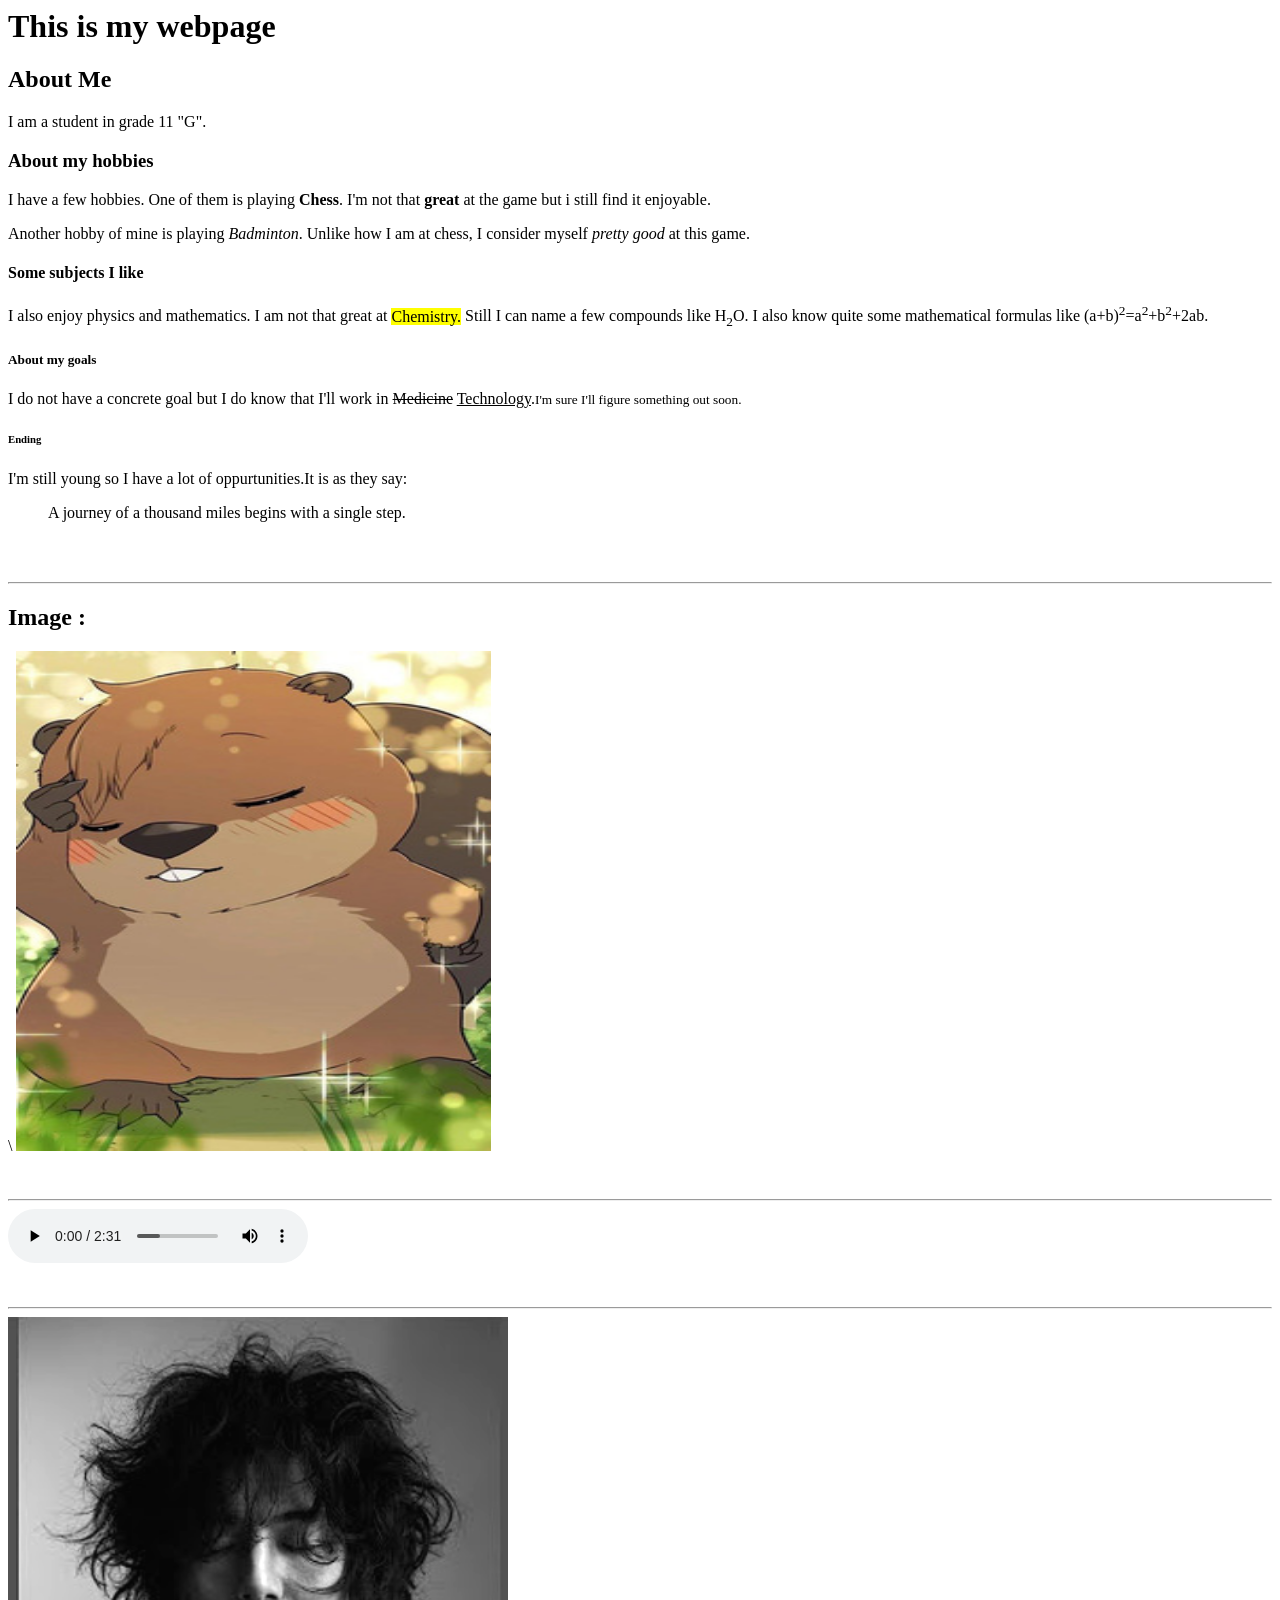
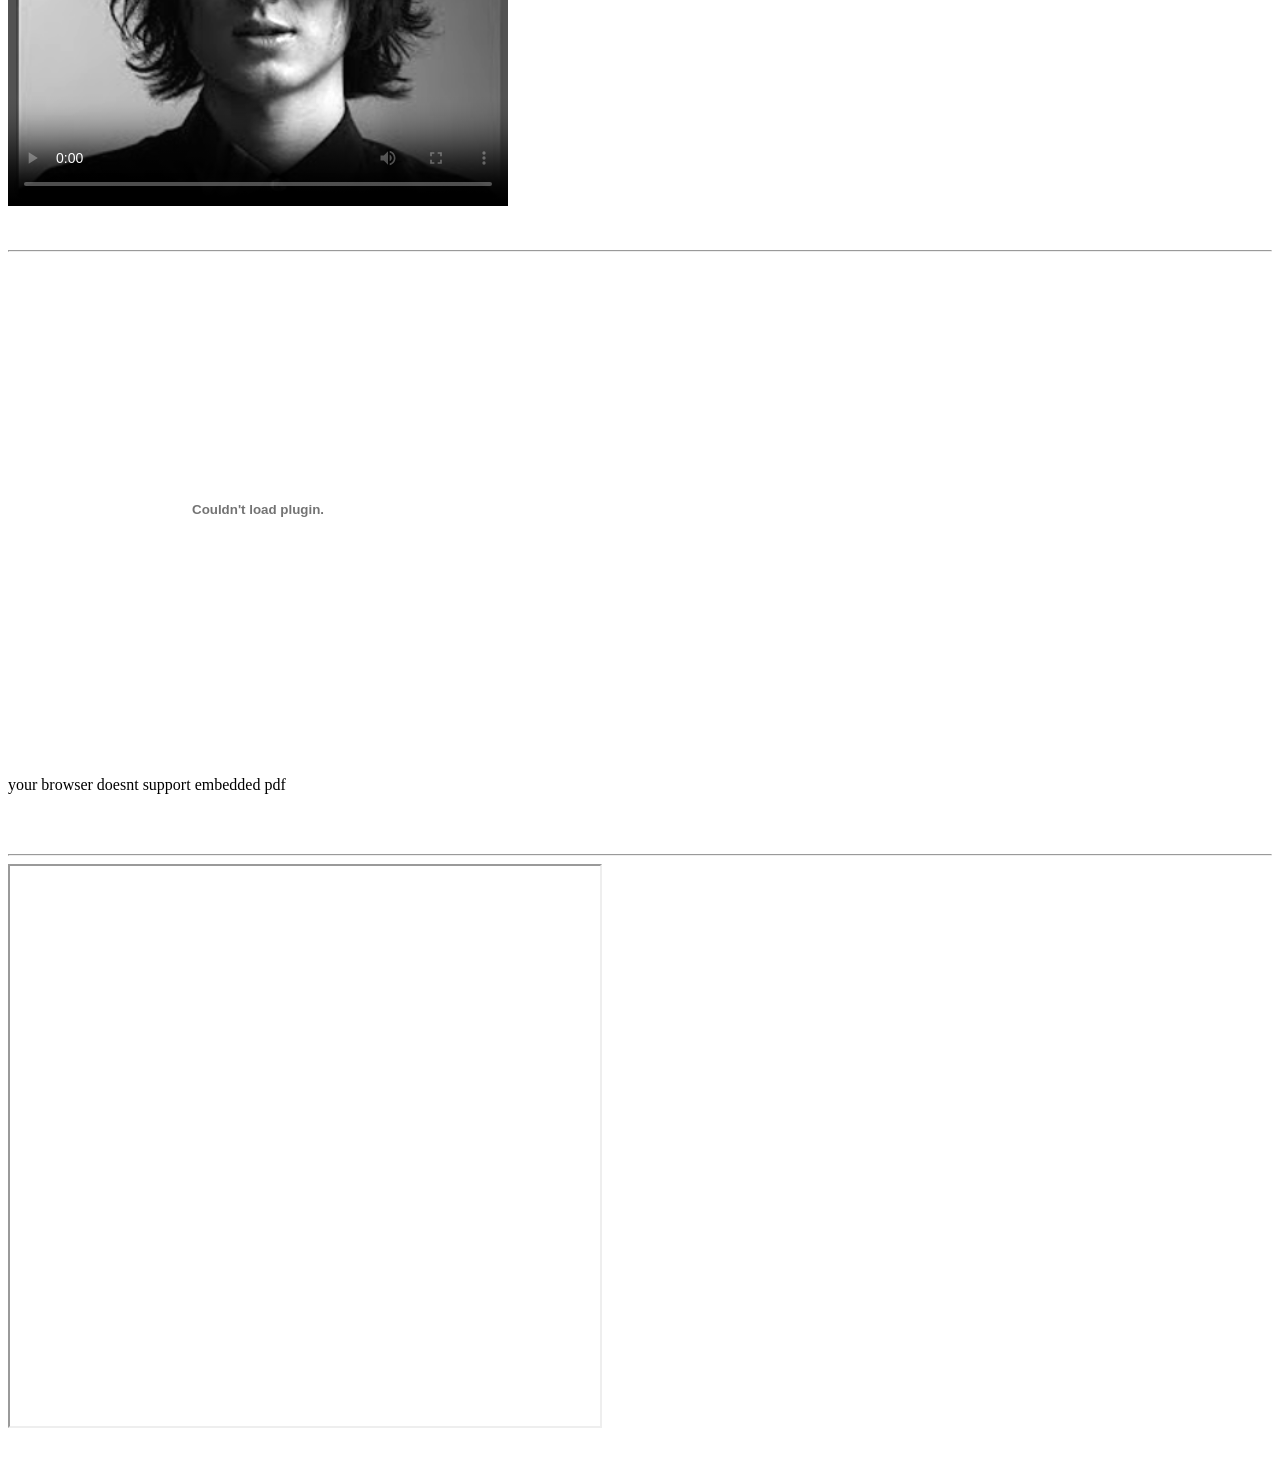
==== index.html @ 7592f655 "1" ====
<html>
    <head> <title>Html Portfolio</title>
    </head>
    <body>
        <header>
            <h1> This is my webpage</h1>   
        </header>
        <main>
            <section>
                <h2> About Me </h2>
            <p> I am a student in grade 11 "G".</p>
            </section>
            <section>
            <h3>About my hobbies</h3>
            <p> I have a few hobbies. One of them is playing <strong>Chess</strong>. I'm not that <b>great</b> at the game but i still find it enjoyable.</p>
            <p>Another hobby of mine is playing <i>Badminton</i>. Unlike how I am at chess, I consider myself <em> pretty good </em> at this game.</p>
           </section>
           <section> 
            <h4> Some subjects I like</h4>
            <p>I also enjoy physics and mathematics. I am not that great at <mark> Chemistry.</mark> Still I can name a few compounds like H<sub>2</sub>O. I also know quite some mathematical formulas like (a+b)<sup>2</sup>=a<sup>2</sup>+b<sup>2</sup>+2ab.</p>
            </section>
            <section>
                <h5>About my goals</h5>
              <p> I do not have a concrete goal but I do know that I'll work in <del>Medicine</del> <ins>Technology</ins>.<small>I'm sure I'll figure something out soon.</small> </p>
            </section>
            <section>
                <h6> Ending</h6>
                <p> I'm still young so I have a lot of oppurtunities.It is as they say:</p>
                <blockquote>
                    <p> A journey of a thousand miles begins with a single step.</p>
                </blockquote>
            </section>
             <br>
            <br>
            <hr>
            <section>
                <h2> Image :</h2>\
                  <img src="bibeong.jpg" alt ="bibeong"  height =500px width = 475px>
            </section>
             <br>
            <br>
            <hr>
            <section>
                <audio controls loop>
                    <source src="song.mp3" type="audio/mp3">
                    This browser cannot display audio
            </audio>
            </section>
             <br>
            <br>
            <hr>
            <section>
                <video controls poster="fuji-kaze.jpg" width="500px">
                    <source src = "shinonuga-e-wa.mp4" type="video/mp4">
                    your browser doesnt support video
                </video>
            </section>
            <br>
            <br>
            <hr>
            <section>
                <object data="ms excel.pdf" type ="application/pdf" width="500px" height ="500px">
                    <embed src="ms excel.pdf" type ="application/pdf" width="500px" height ="500px">
                        <p> your browser doesnt support embedded pdf</p>
                </object>
                <br>
                <br>
                <hr>
                <object data ="https://en.wikipedia.org/wiki/Computer" width ="590px" height ="560px">
                    <iframe width ="590px" height ="560px" 
                             src="https://en.wikipedia.org/wiki/Computer"
                            allowfullscreen>
                        </iframe>
                </object>
                <br>
                <br>
                <br>
                </section>
        </main>
    </body>
</html>
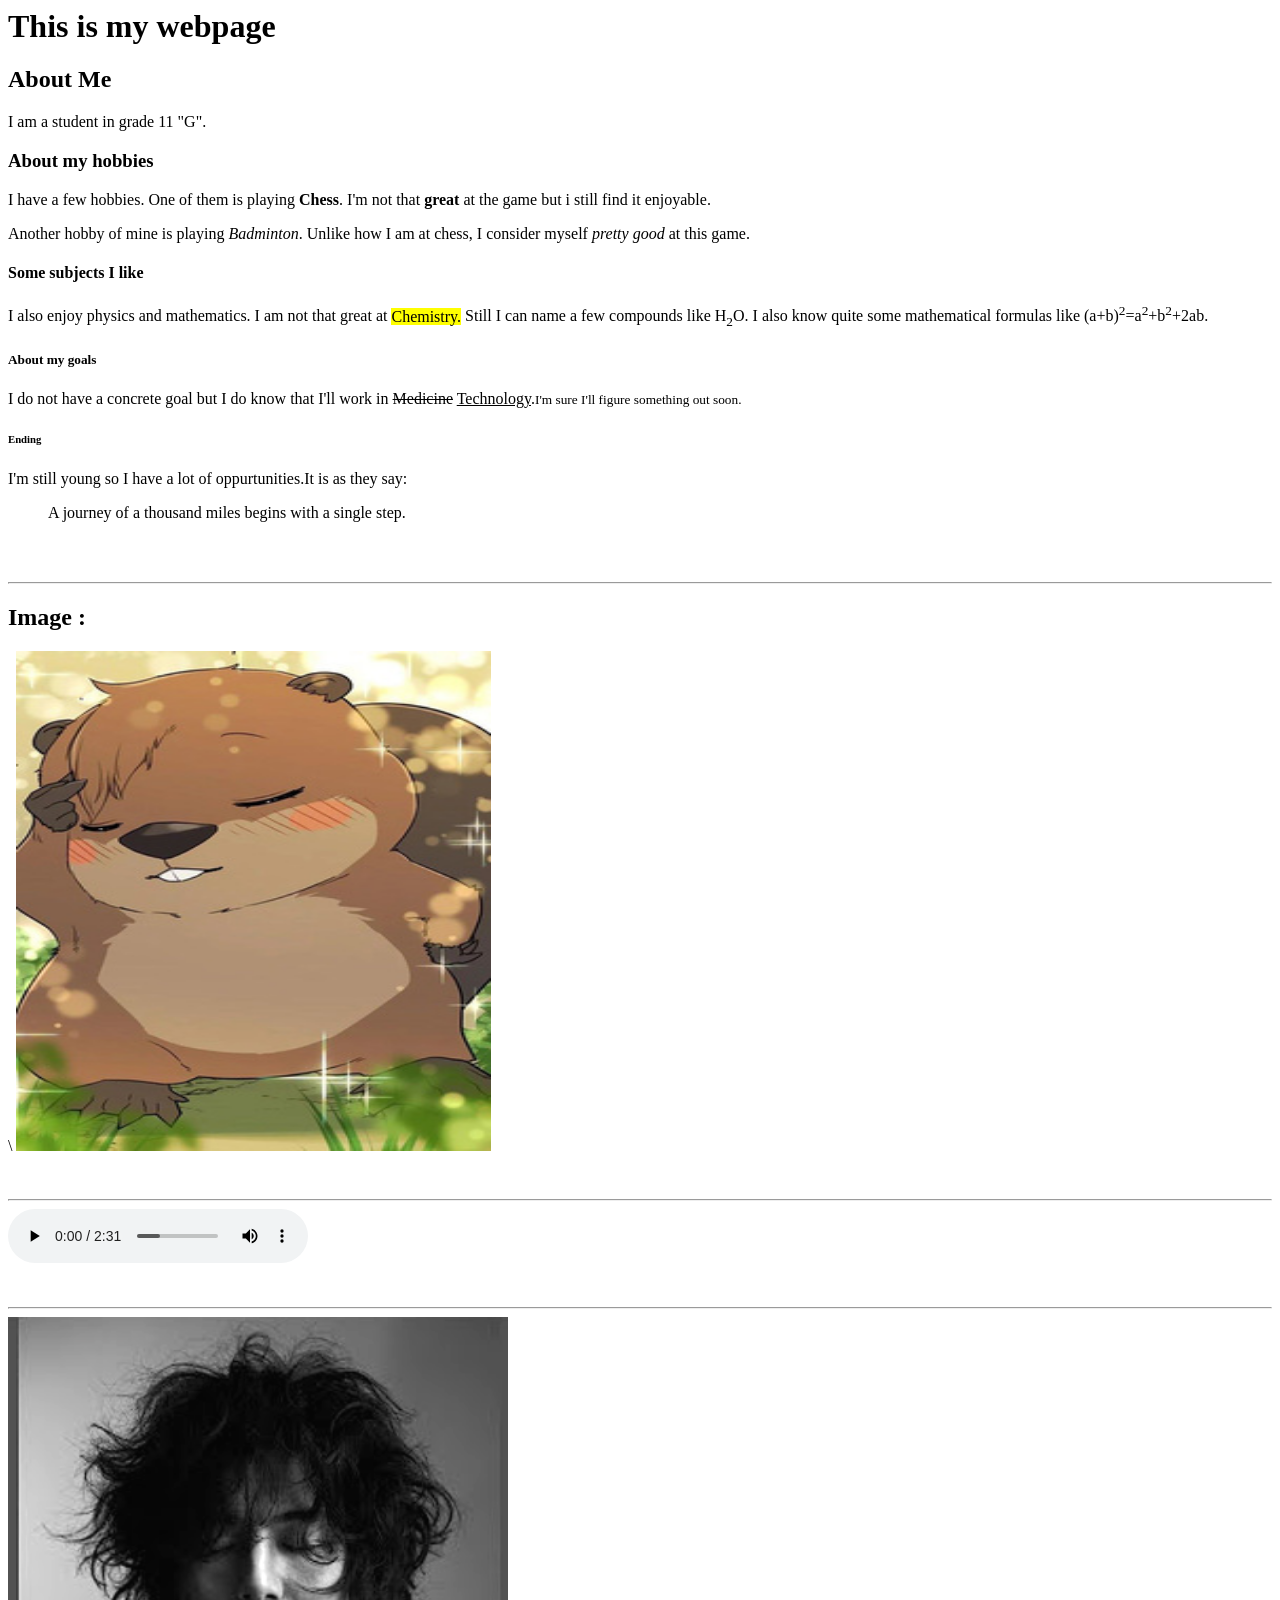
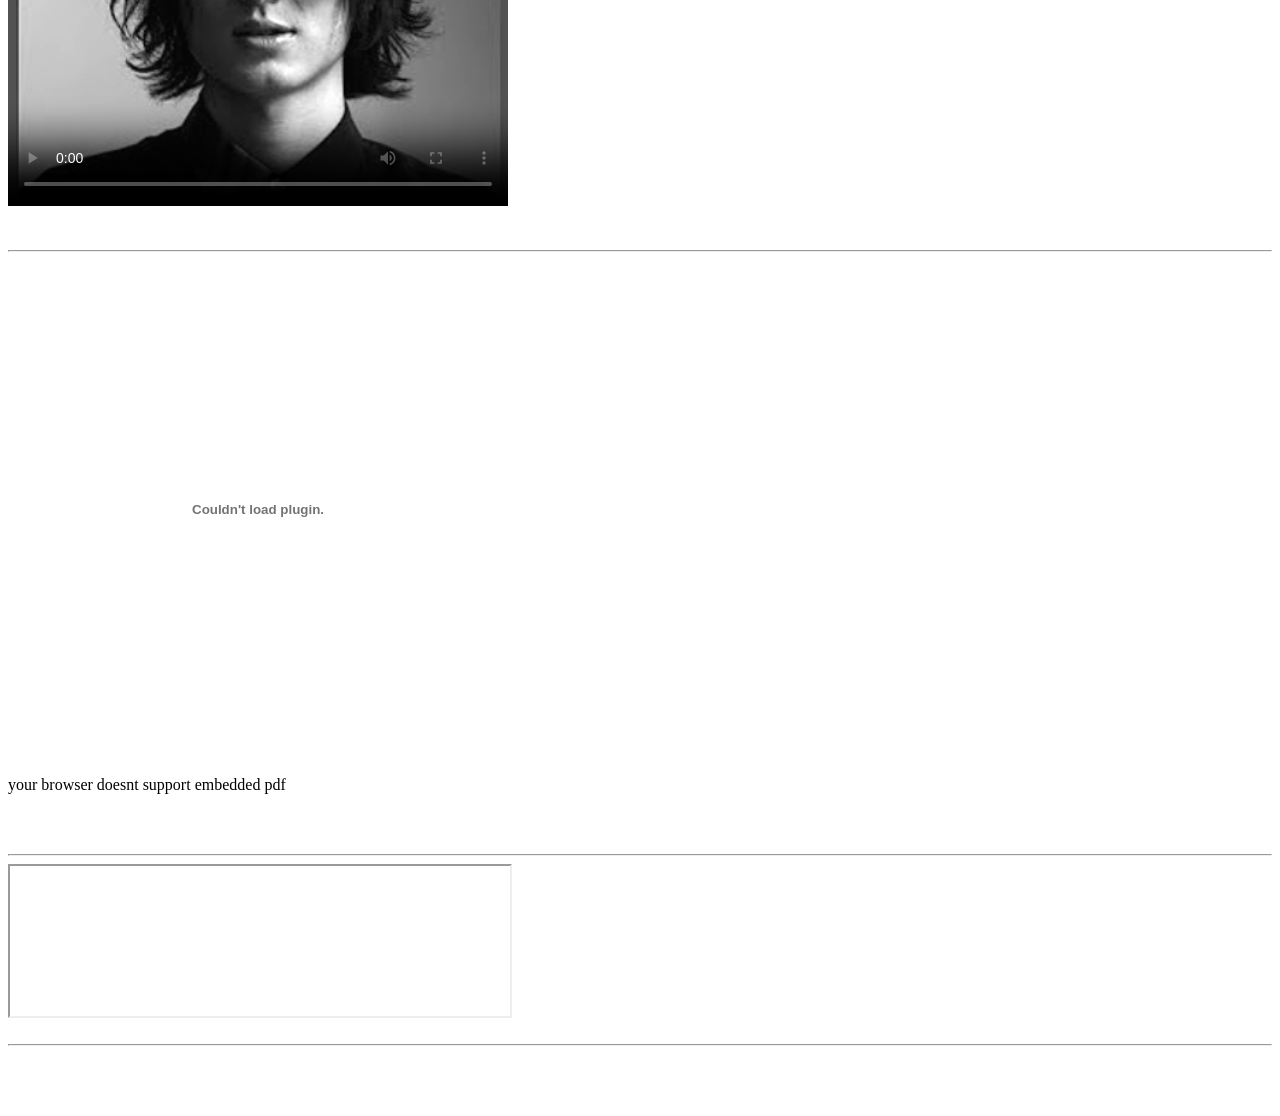
==== commit 99fcd671: "2" ====
--- a/index.html
+++ b/index.html
@@ -66,11 +66,14 @@
                 <br>
                 <br>
                 <hr>
+                <object data ="https://static.wikia.nocookie.net/universal-warriors/images/6/66/Qin_Shi_Huang.png/revision/latest?cb=20220729114706" width ="500px" heicght ="960px">
+                    <iframe src="https://static.wikia.nocookie.net/universal-warriors/images/6/66/Qin_Shi_Huang.png/revision/latest?cb=20220729114706" width ="500px" heicght ="960px">
+                    </iframe>
+                </object>
+                <br>
+                <br>
+                <hr>
                 <object data ="https://en.wikipedia.org/wiki/Computer" width ="590px" height ="560px">
-                    <iframe width ="590px" height ="560px" 
-                             src="https://en.wikipedia.org/wiki/Computer"
-                            allowfullscreen>
-                        </iframe>
                 </object>
                 <br>
                 <br>
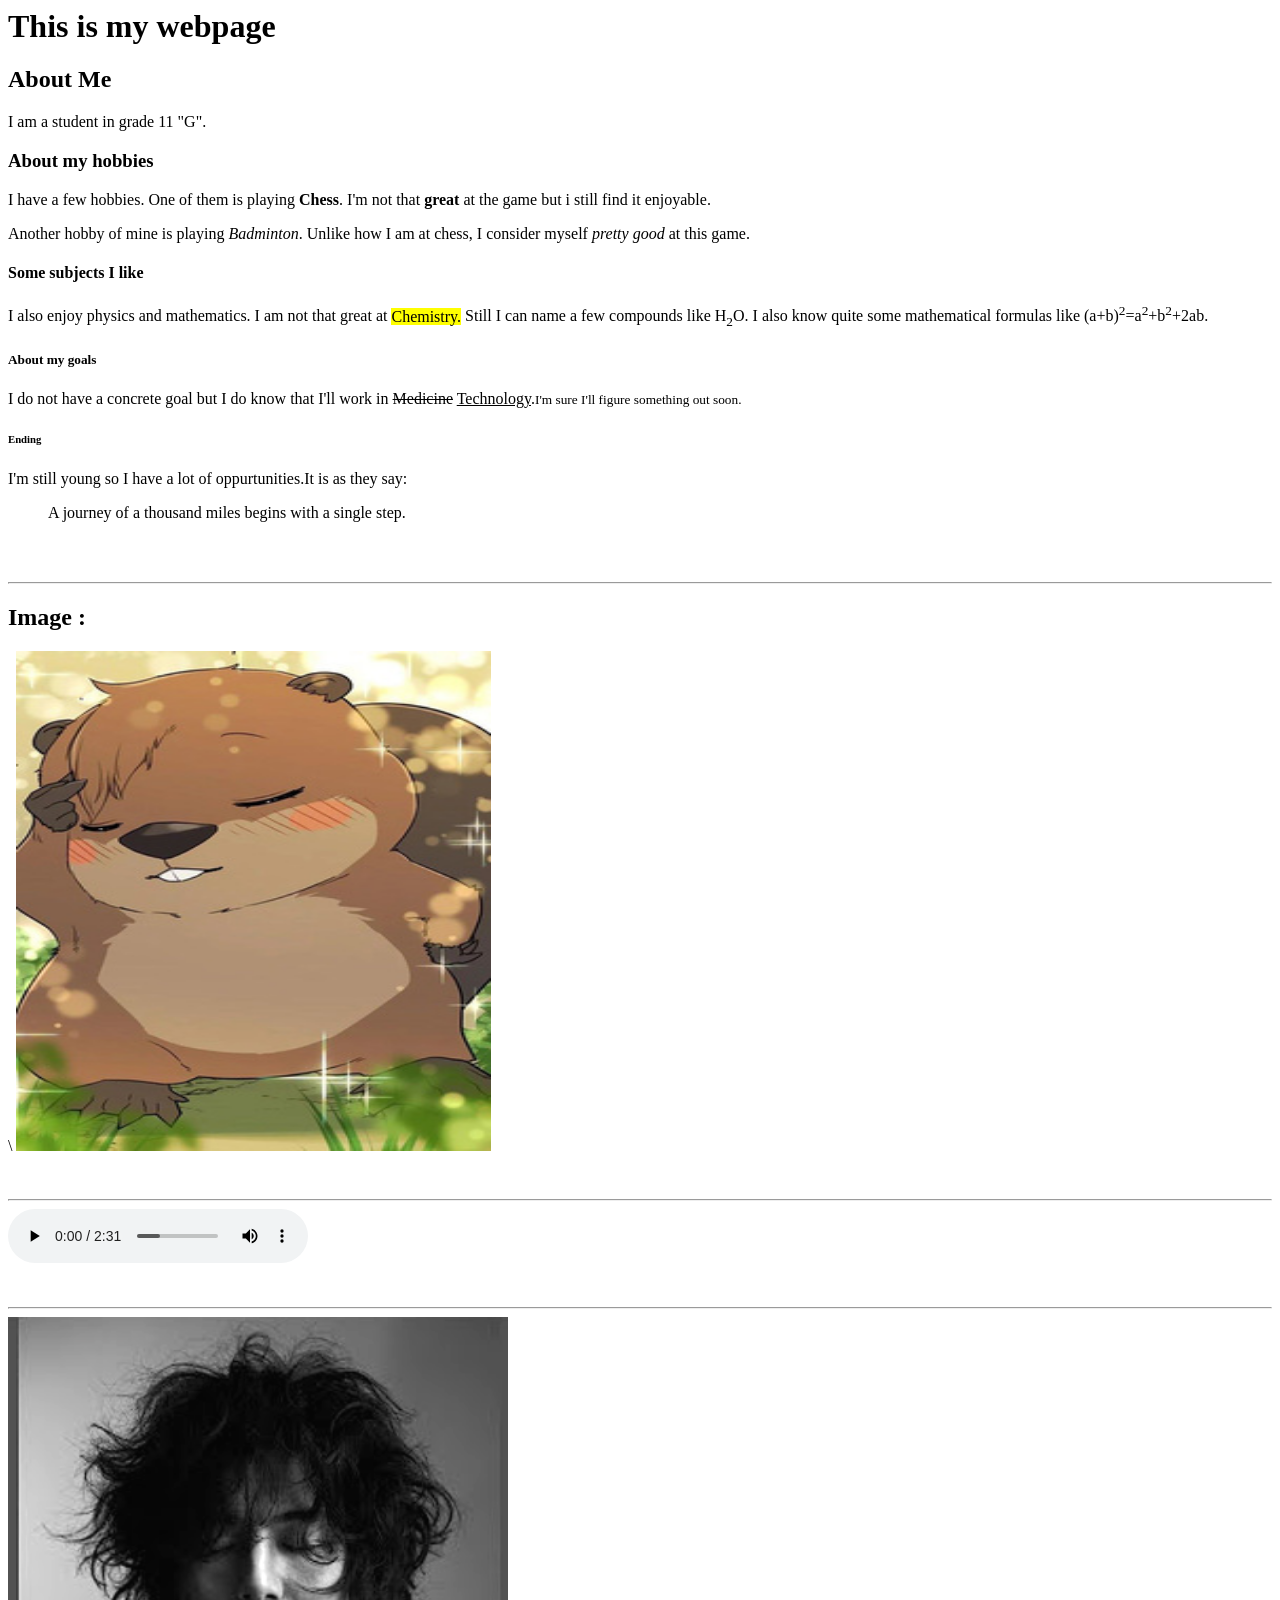
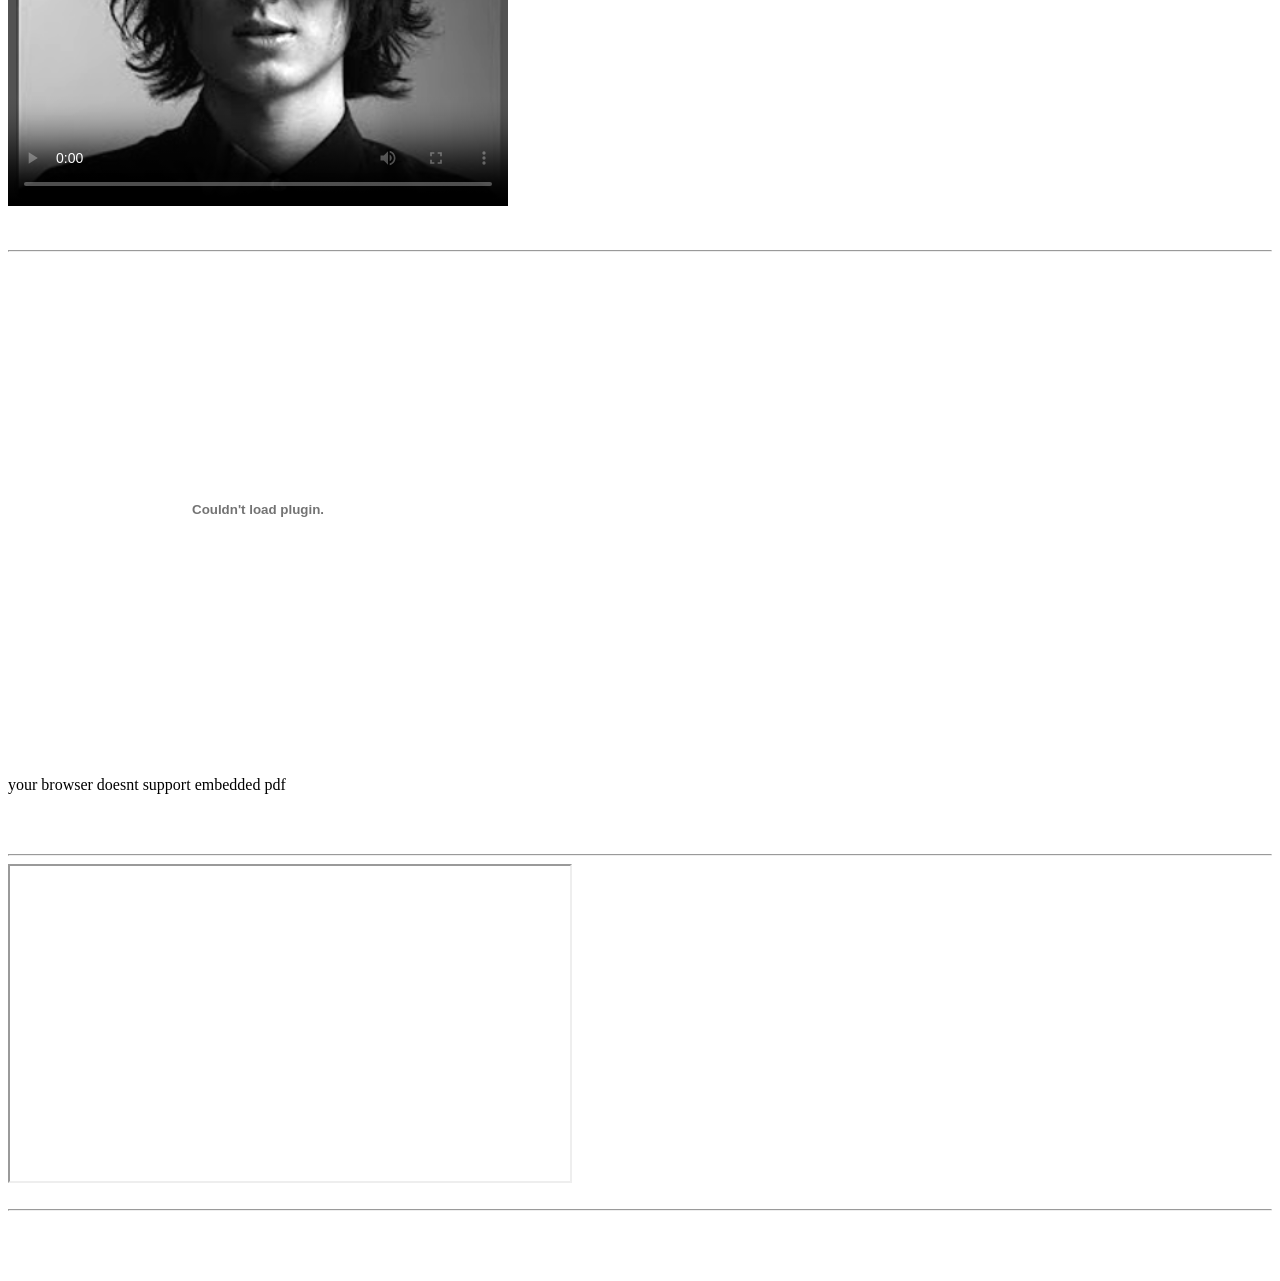
==== commit 23bdb70b: "2" ====
--- a/index.html
+++ b/index.html
@@ -66,9 +66,14 @@
                 <br>
                 <br>
                 <hr>
-                <object data ="https://static.wikia.nocookie.net/universal-warriors/images/6/66/Qin_Shi_Huang.png/revision/latest?cb=20220729114706" width ="500px" heicght ="960px">
-                    <iframe src="https://static.wikia.nocookie.net/universal-warriors/images/6/66/Qin_Shi_Huang.png/revision/latest?cb=20220729114706" width ="500px" heicght ="960px">
-                    </iframe>
+                <object data="https://commons.wikimedia.org/wiki/File:Example.jpg" 
+  width="560" 
+  height="315">
+                  <iframe 
+  src="https://commons.wikimedia.org/wiki/File:Example.jpg" 
+  width="560" 
+  height="315" 
+  title="Wikimedia image"></iframe>
                 </object>
                 <br>
                 <br>
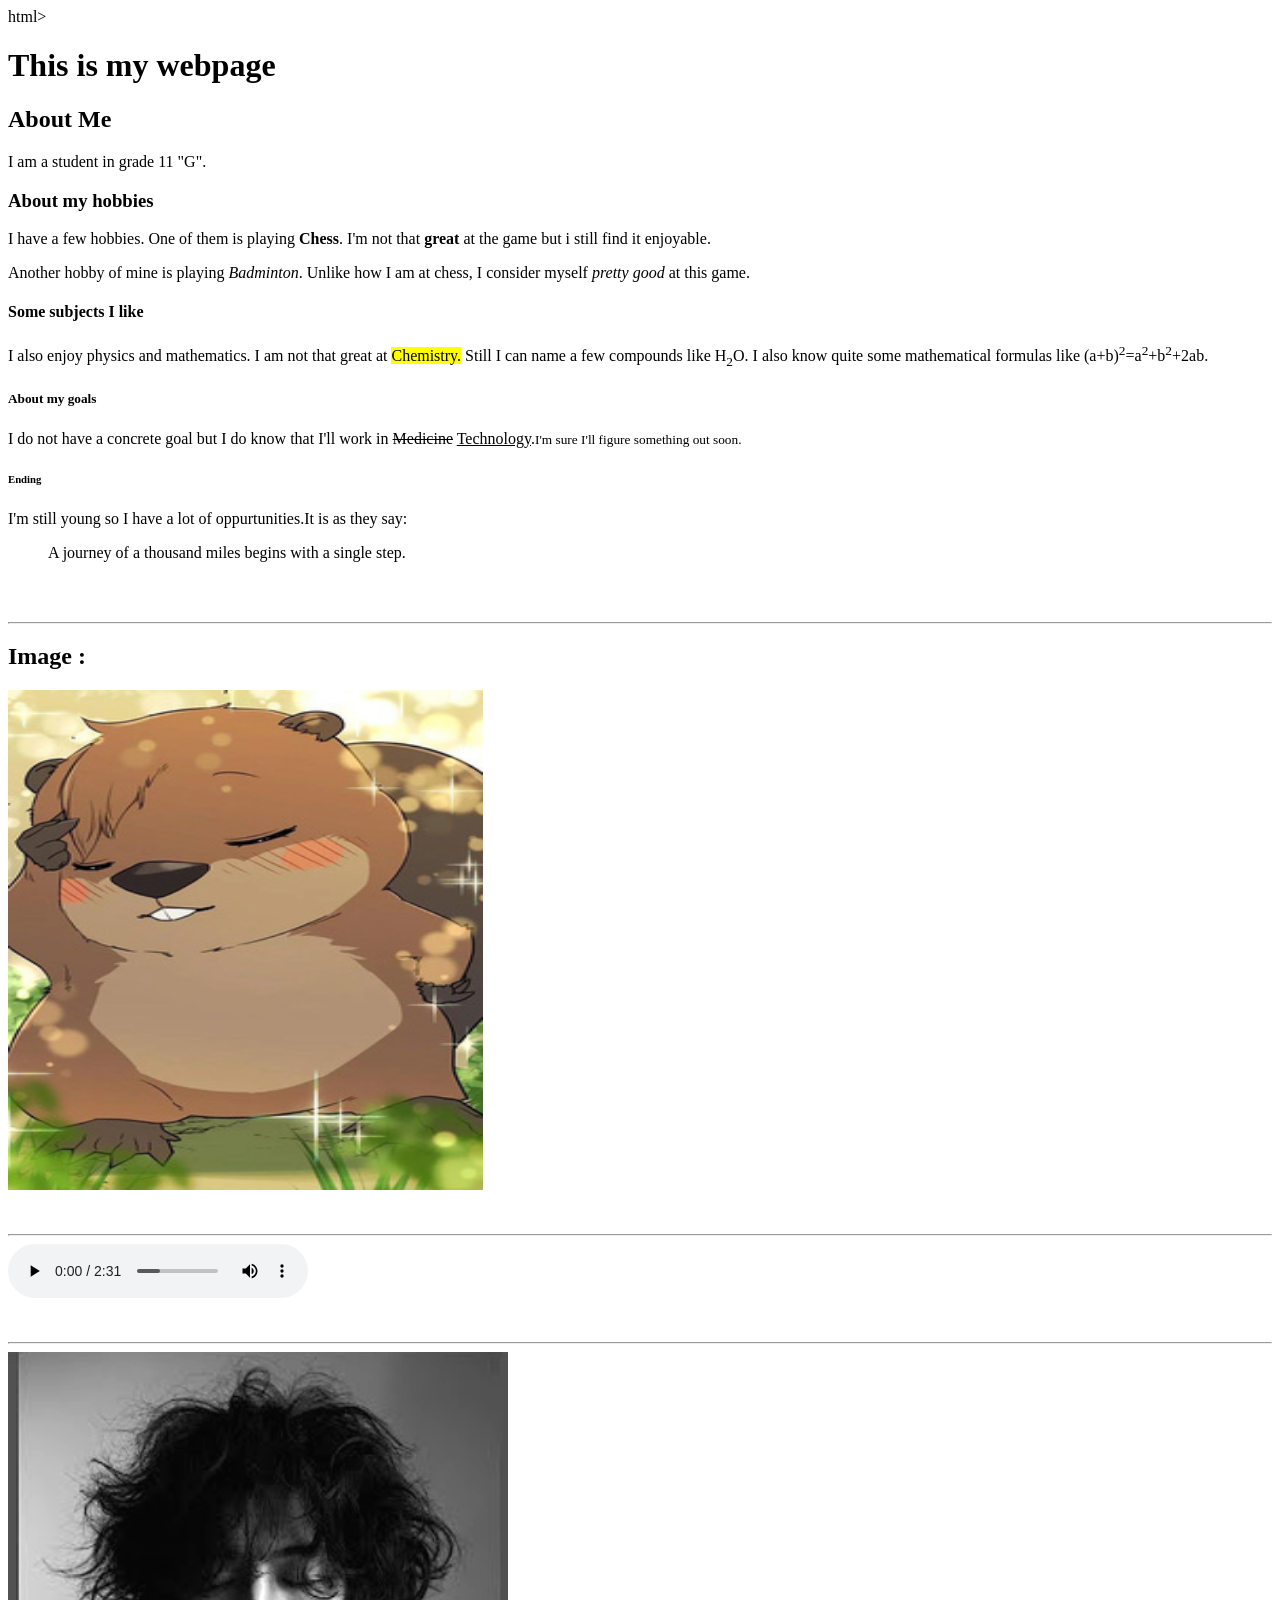
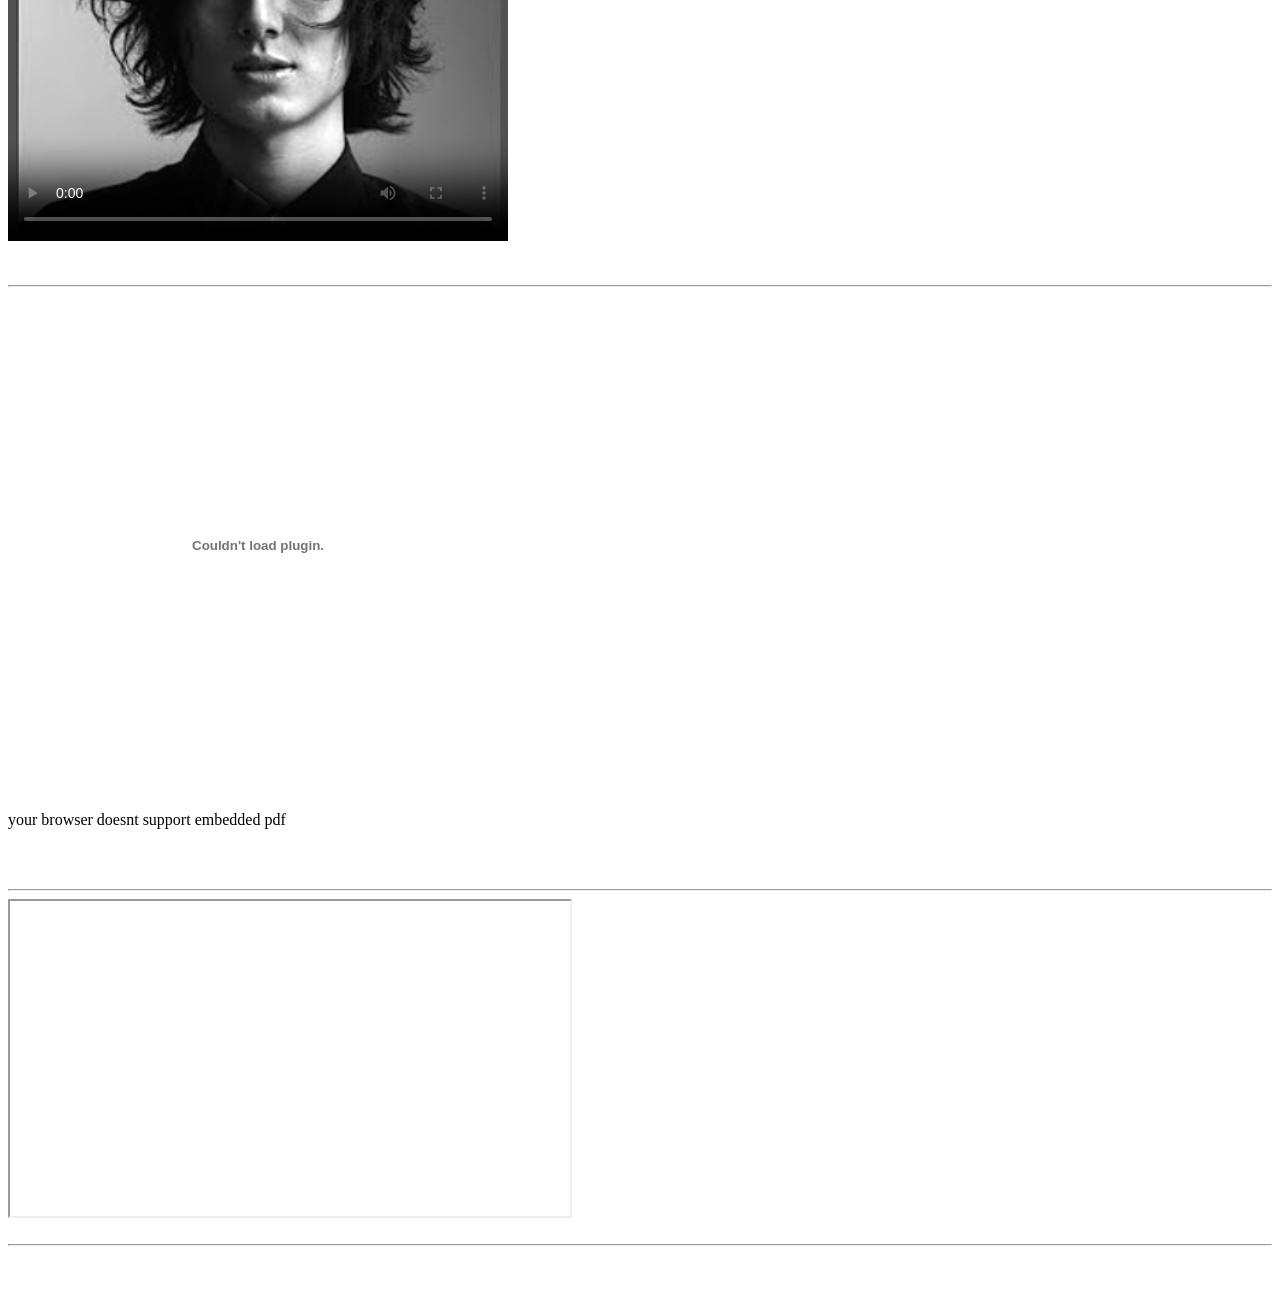
==== commit 96f2ca58: "3" ====
--- a/index.html
+++ b/index.html
@@ -1,4 +1,4 @@
-<html>
+html>
     <head> <title>Html Portfolio</title>
     </head>
     <body>
@@ -34,7 +34,7 @@
             <br>
             <hr>
             <section>
-                <h2> Image :</h2>\
+                <h2> Image :</h2>
                   <img src="bibeong.jpg" alt ="bibeong"  height =500px width = 475px>
             </section>
              <br>
@@ -66,14 +66,14 @@
                 <br>
                 <br>
                 <hr>
-                <object data="https://commons.wikimedia.org/wiki/File:Example.jpg" 
+                <object data="https://upload.wikimedia.org/wikipedia/commons/3/3c/Shaki_waterfall.jpg" 
   width="560" 
   height="315">
-                  <iframe 
-  src="https://commons.wikimedia.org/wiki/File:Example.jpg" 
+<iframe 
+  src="data:text/html,<img src='https://upload.wikimedia.org/wikipedia/commons/3/3c/Shaki_waterfall.jpg' width='100%25'>" 
   width="560" 
-  height="315" 
-  title="Wikimedia image"></iframe>
+  height="315">
+</iframe>
                 </object>
                 <br>
                 <br>
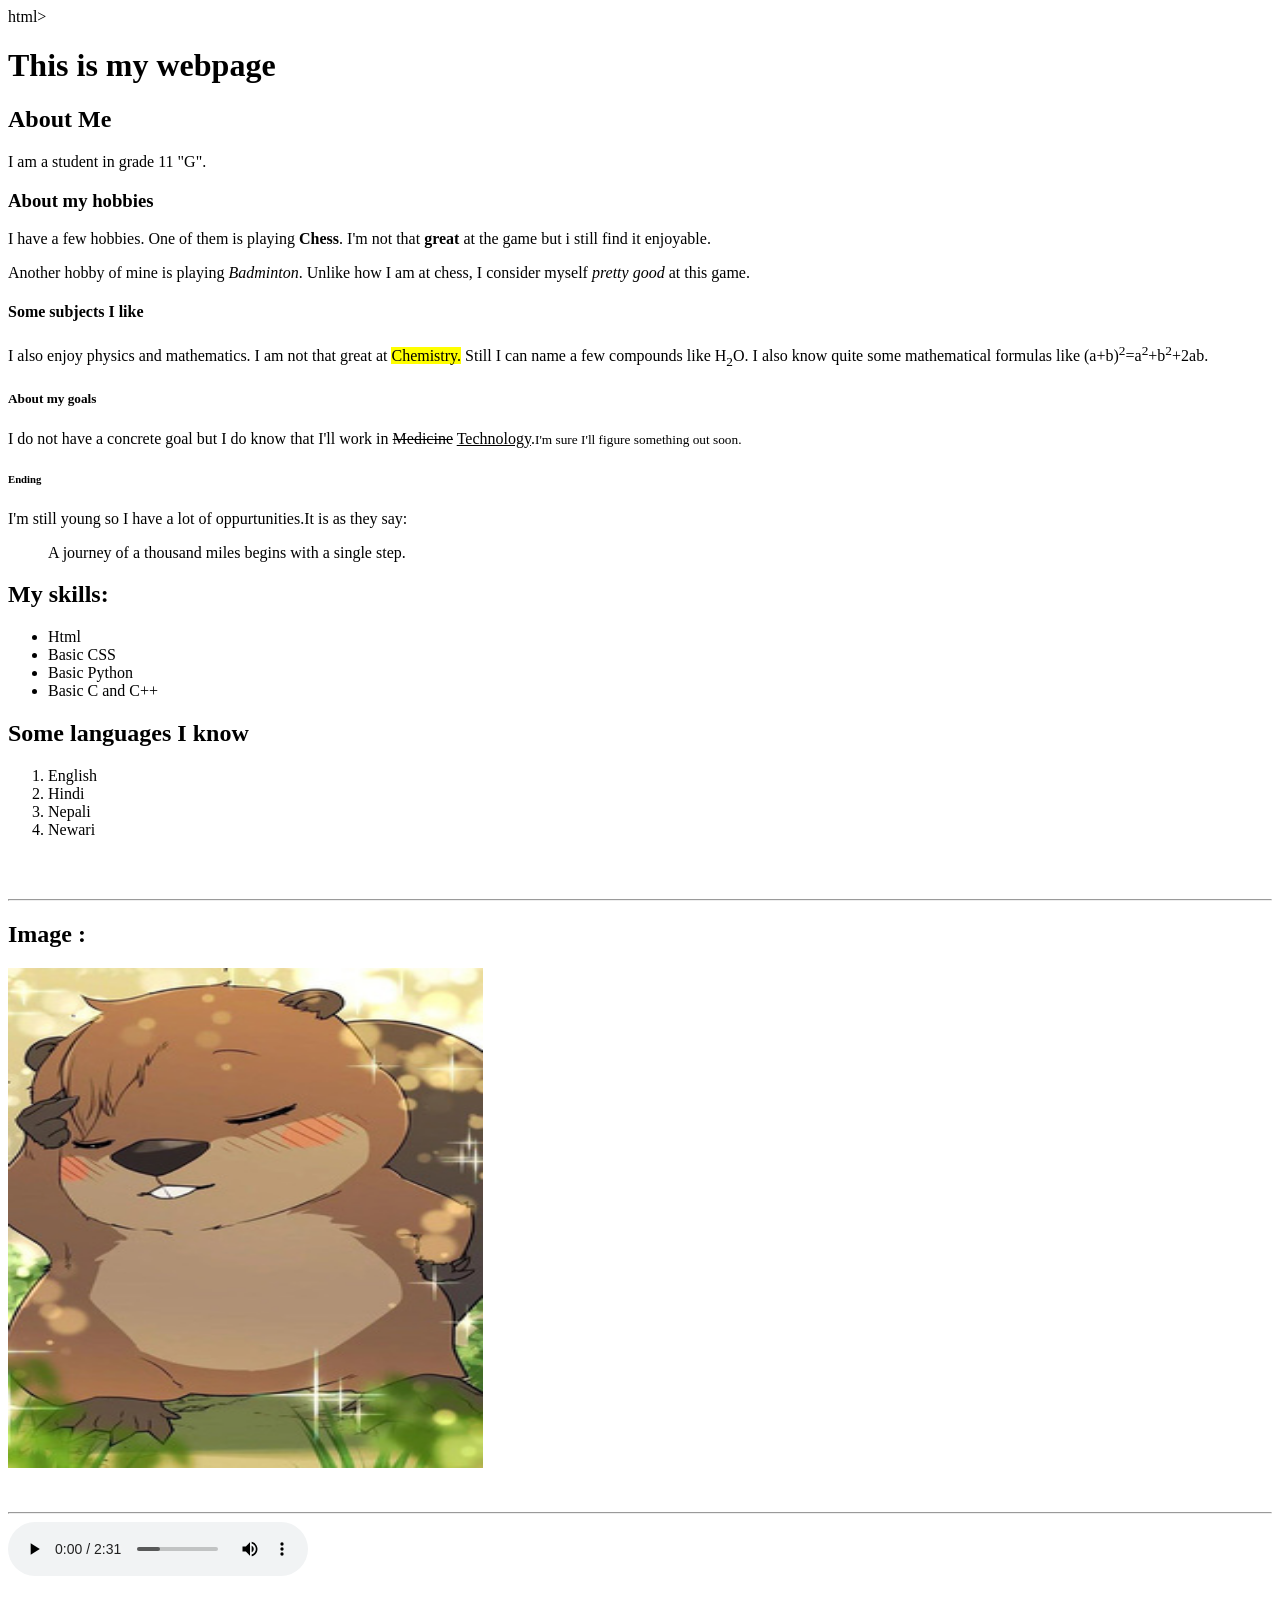
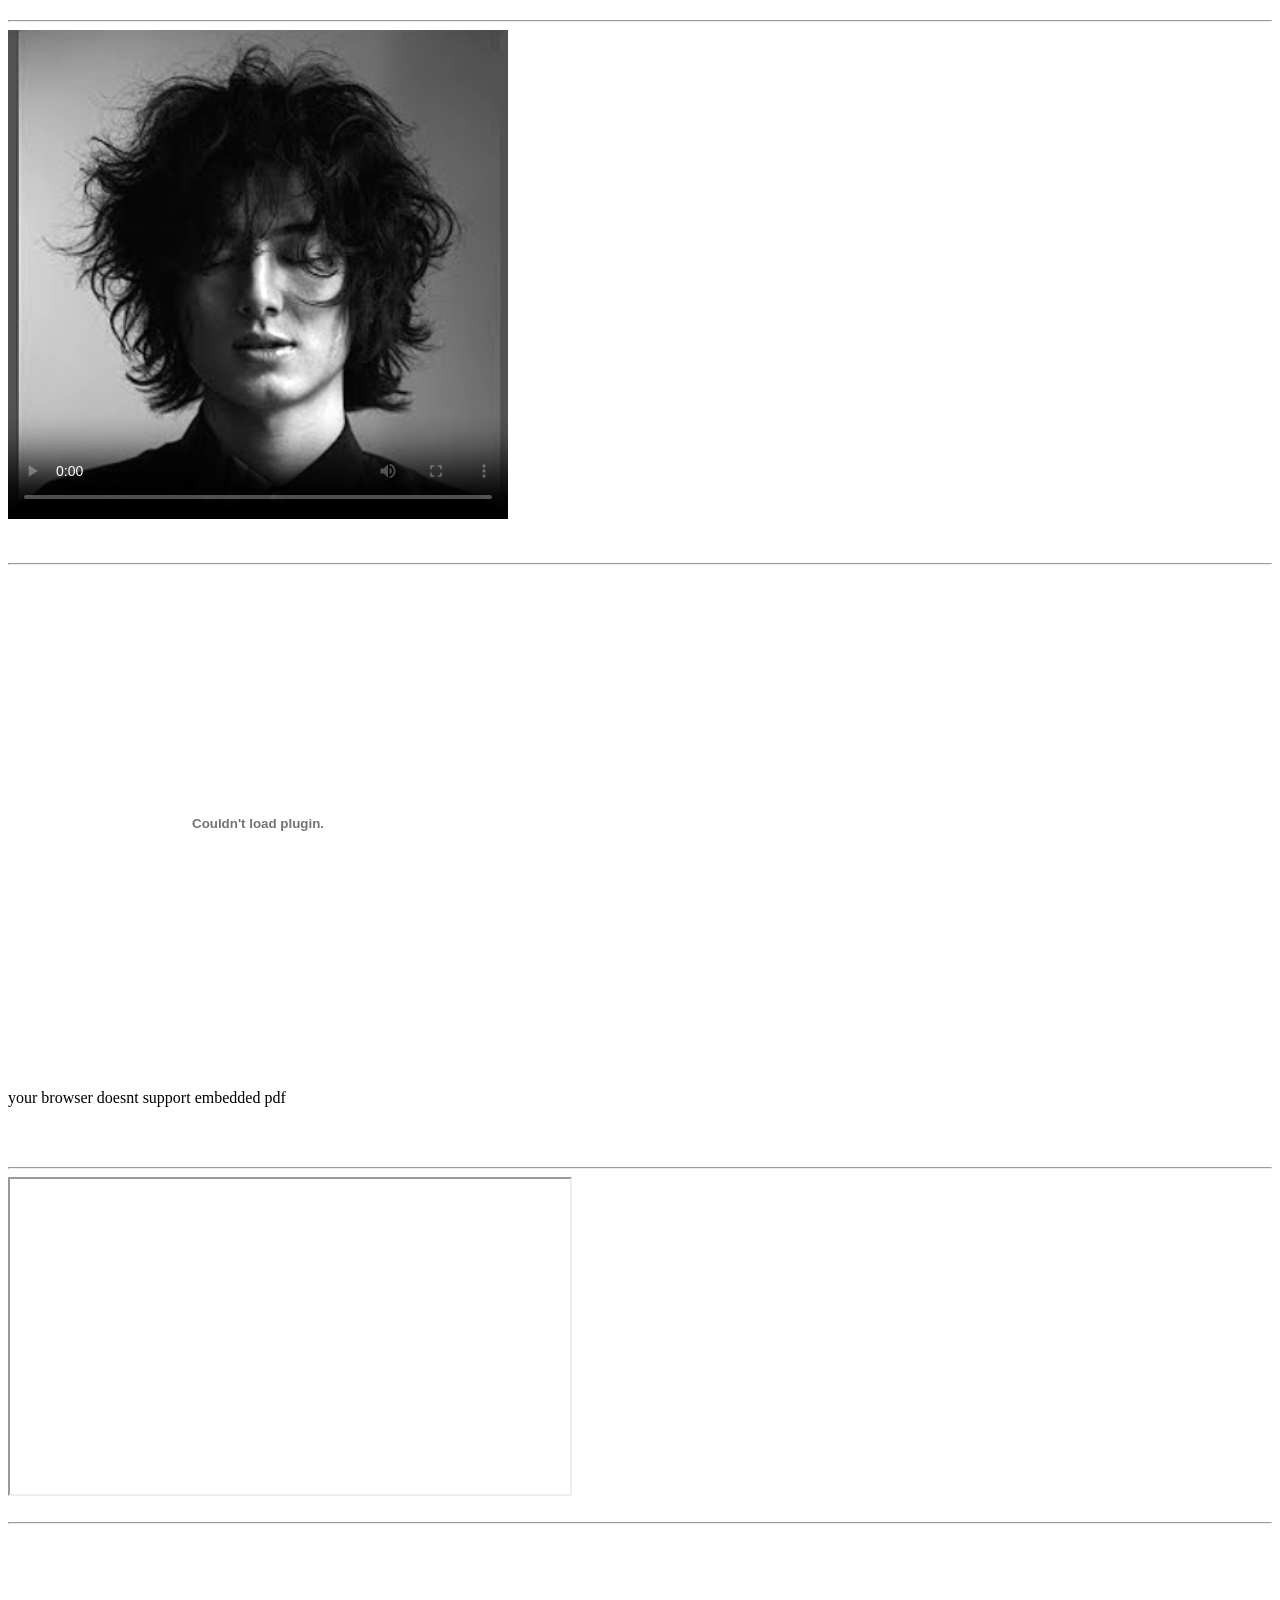
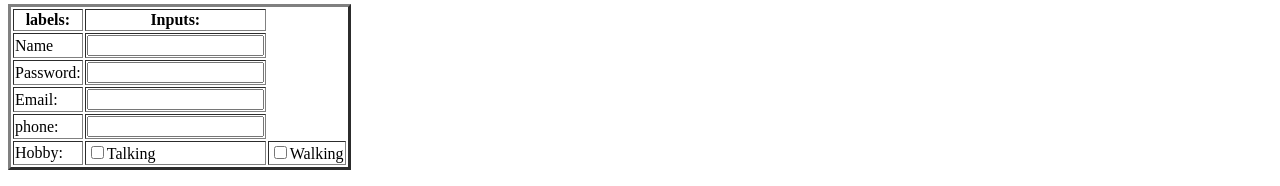
==== commit 70ad210b: "1" ====
--- a/index.html
+++ b/index.html
@@ -30,6 +30,25 @@
                     <p> A journey of a thousand miles begins with a single step.</p>
                 </blockquote>
             </section>
+             <section>
+                    <h2>My skills:</h2>
+                    <ul>
+                        <li>Html</li>
+                        <li> Basic CSS</li>
+                        <li>Basic Python</li>
+                        <li>Basic C and C++</li>
+
+                    </ul>
+                </section>
+                <section>
+                    <h2>Some languages I know</h2>
+                    <ol>
+                        <li> English</li>
+                        <li> Hindi</li>
+                        <li>Nepali</li>
+                        <li>Newari</li>
+                    </ol>
+                </section>
              <br>
             <br>
             <hr>
@@ -84,6 +103,45 @@
                 <br>
                 <br>
                 </section>
+               
+                <section>
+                    <form>
+        <table border=3>
+            <tr>
+          <th> labels: </th>
+<th> Inputs: </th>
+</tr>
+<tr>
+    <td>Name</td>
+    <td><input type ="text" name = "full name" value=""></td>
+    
+            </tr>
+<tr>
+    <td>Password:</td>
+    <td><input type ="password" name="password" value=""></td>
+    
+            </tr>
+<tr>
+    <td>Email:</td>
+    <td><input type ="email" name="email" value=""></td>
+    
+            </tr>
+<tr>
+
+  <td>phone:</td>
+    <td><input type ="Tel" name="number" value=""></td>
+    
+</tr>
+<tr>
+<td> Hobby:</td>
+<td><input type ="checkbox" name="h1" value="">Talking</td><br>
+<td><input type ="checkbox" name="h2" value="">Walking</td>
+
+</tr>
+
+        </table>
+</form>
+                </section>
         </main>
     </body>
 </html>
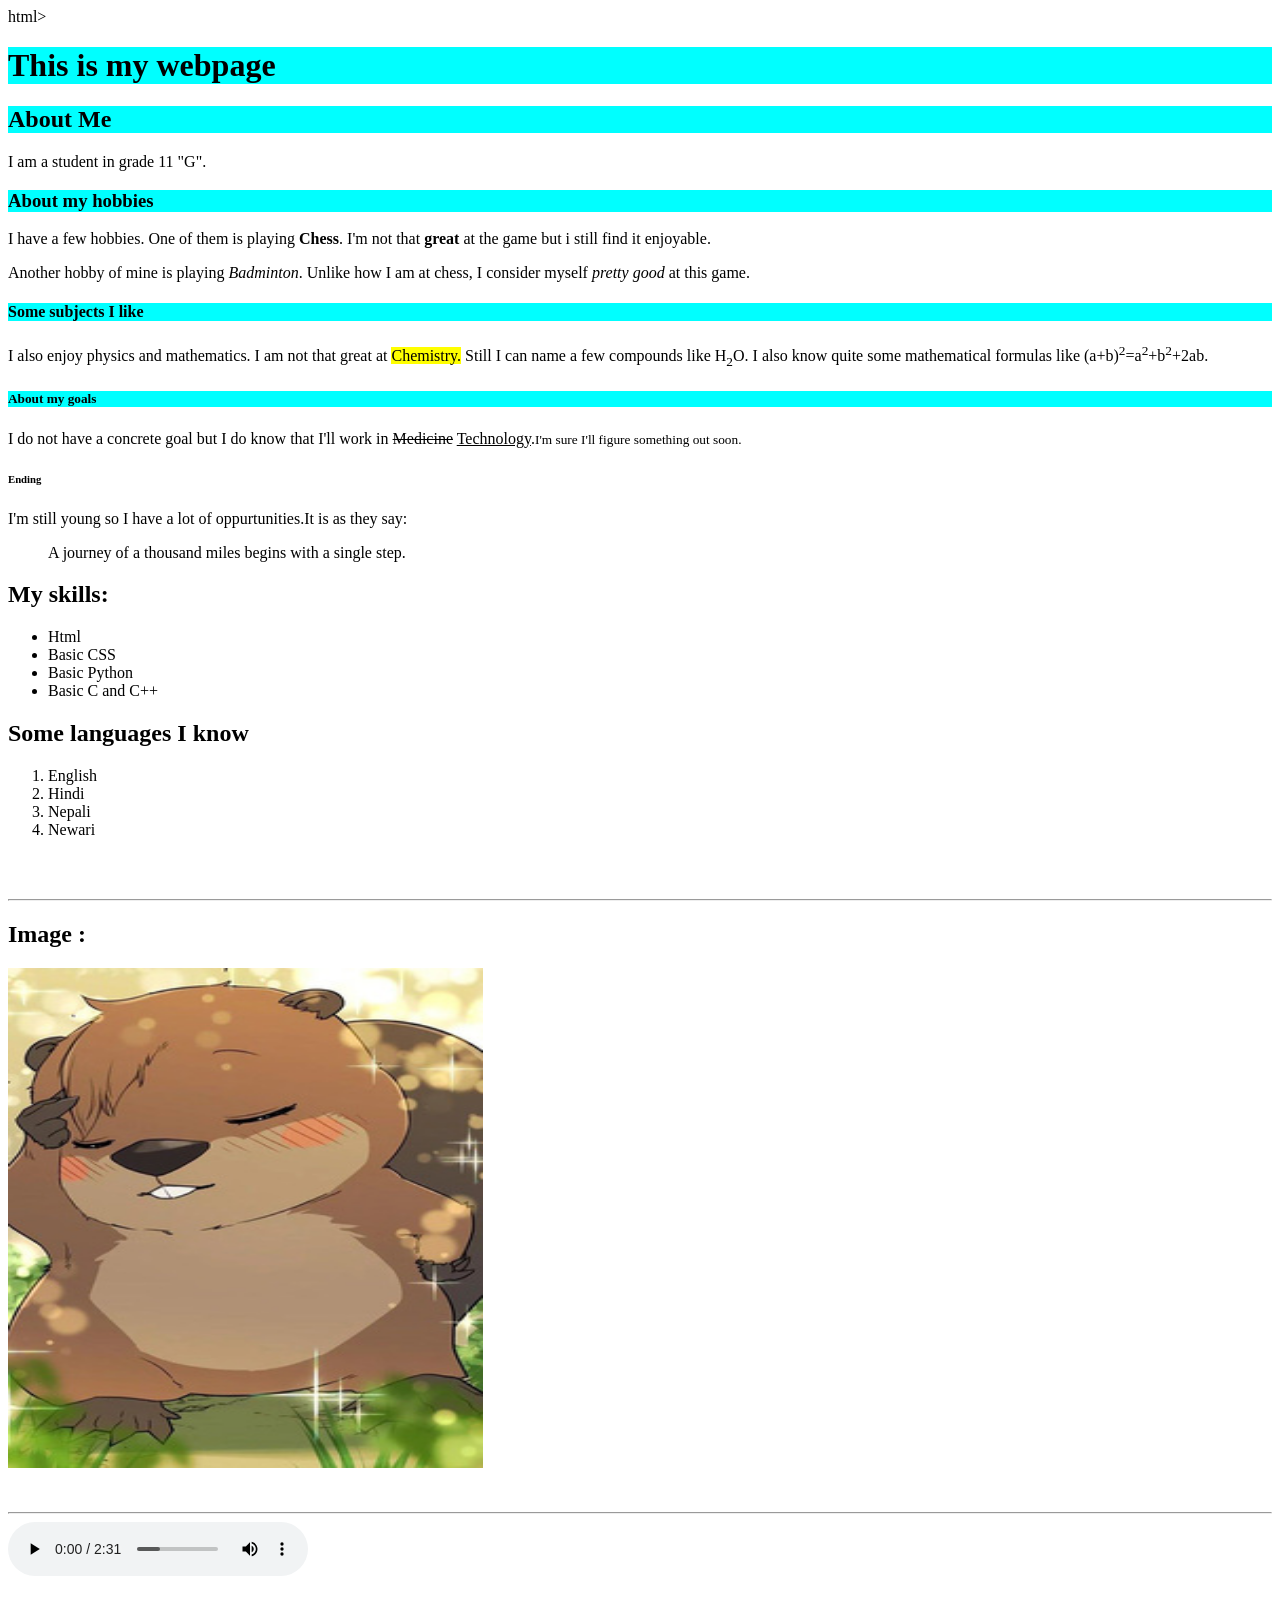
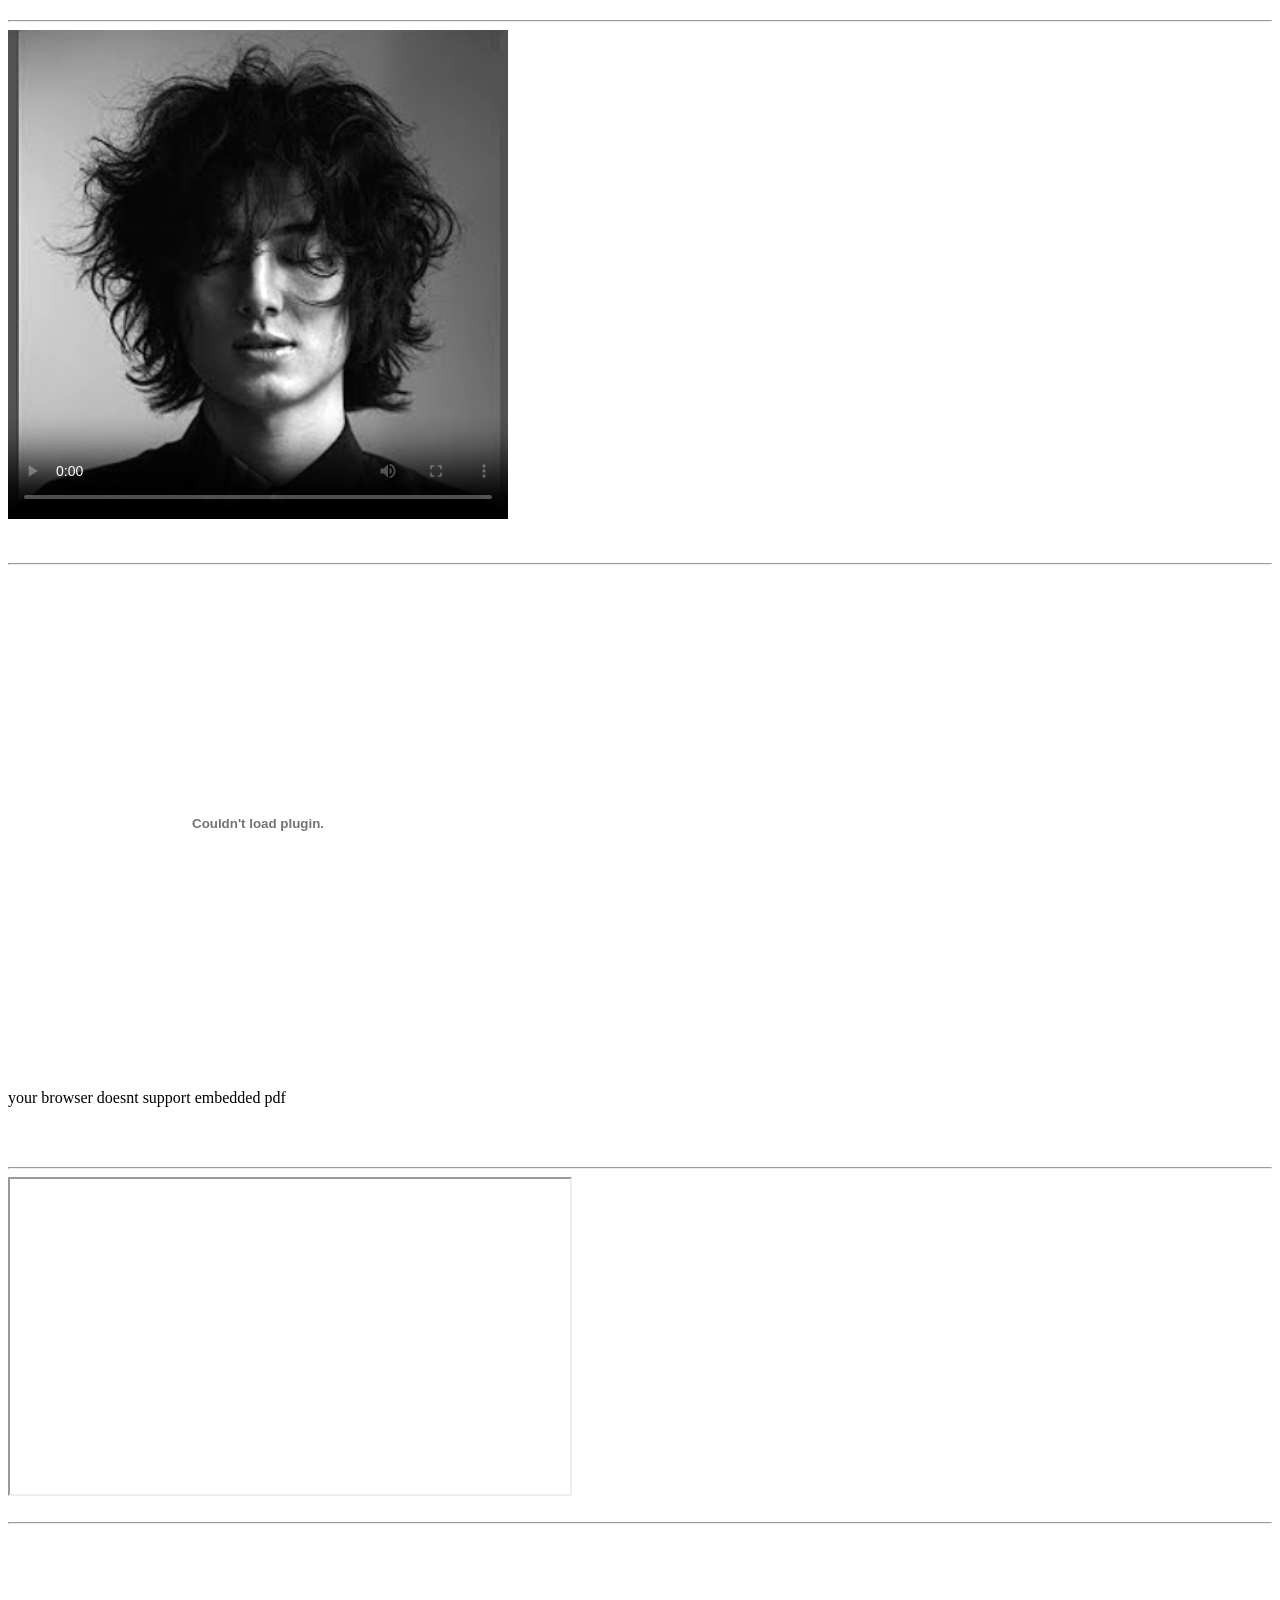
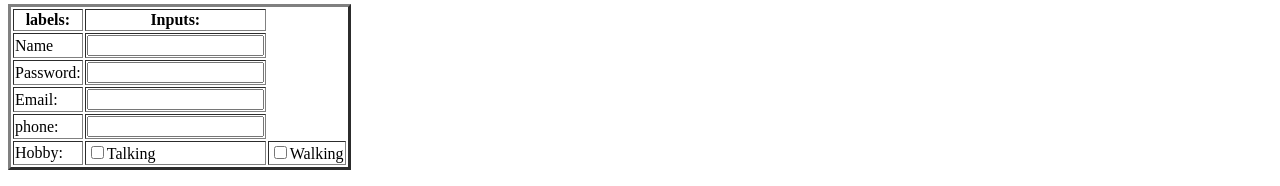
==== commit c31d15a1: "1" ====
--- a/index.html
+++ b/index.html
@@ -3,24 +3,24 @@
     </head>
     <body>
         <header>
-            <h1> This is my webpage</h1>   
+            <h1 style="background-color: aqua;"> This is my webpage</h1>   
         </header>
         <main>
             <section>
-                <h2> About Me </h2>
+                <h2 style="background-color: aqua;"> About Me </h2>
             <p> I am a student in grade 11 "G".</p>
             </section>
             <section>
-            <h3>About my hobbies</h3>
+            <h3 style="background-color: aqua;">About my hobbies</h3>
             <p> I have a few hobbies. One of them is playing <strong>Chess</strong>. I'm not that <b>great</b> at the game but i still find it enjoyable.</p>
             <p>Another hobby of mine is playing <i>Badminton</i>. Unlike how I am at chess, I consider myself <em> pretty good </em> at this game.</p>
            </section>
            <section> 
-            <h4> Some subjects I like</h4>
+            <h4 style="background-color: aqua;"> Some subjects I like</h4>
             <p>I also enjoy physics and mathematics. I am not that great at <mark> Chemistry.</mark> Still I can name a few compounds like H<sub>2</sub>O. I also know quite some mathematical formulas like (a+b)<sup>2</sup>=a<sup>2</sup>+b<sup>2</sup>+2ab.</p>
             </section>
             <section>
-                <h5>About my goals</h5>
+                <h5 style="background-color: aqua;">About my goals</h5>
               <p> I do not have a concrete goal but I do know that I'll work in <del>Medicine</del> <ins>Technology</ins>.<small>I'm sure I'll figure something out soon.</small> </p>
             </section>
             <section>
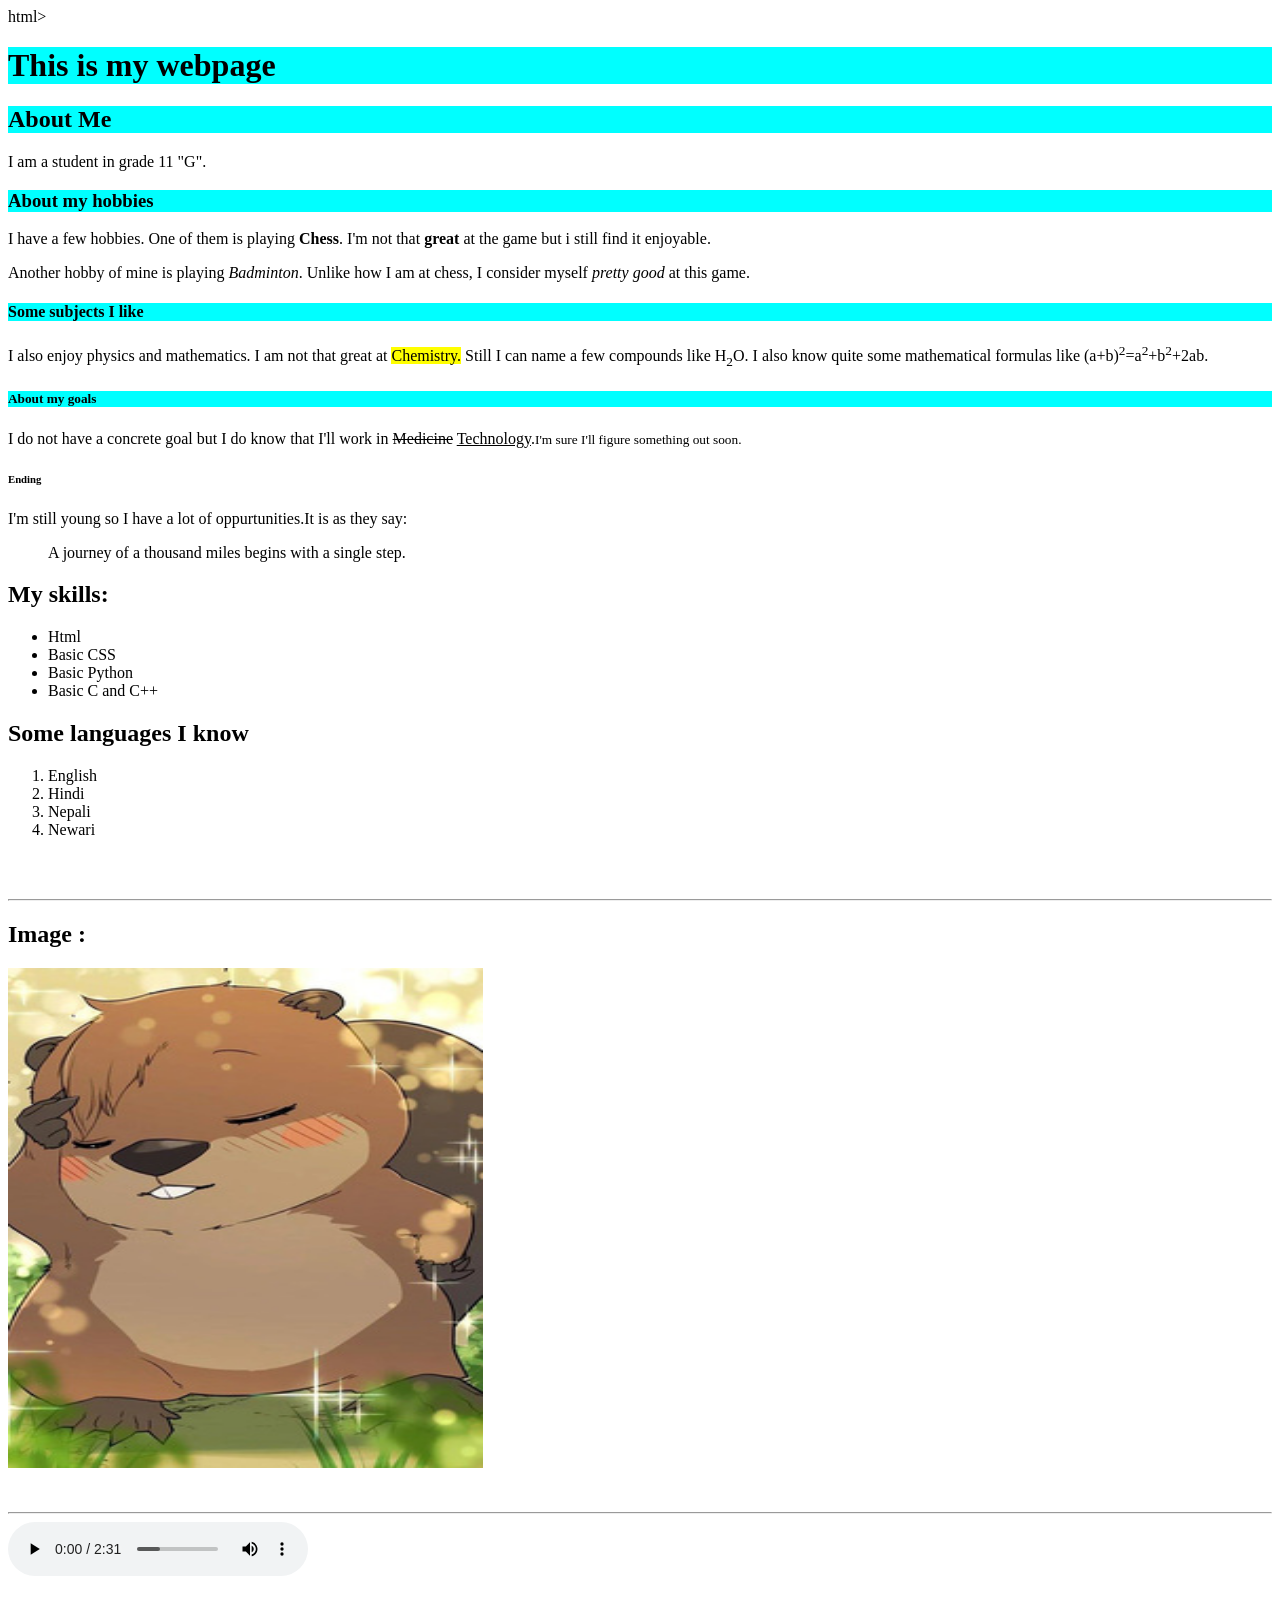
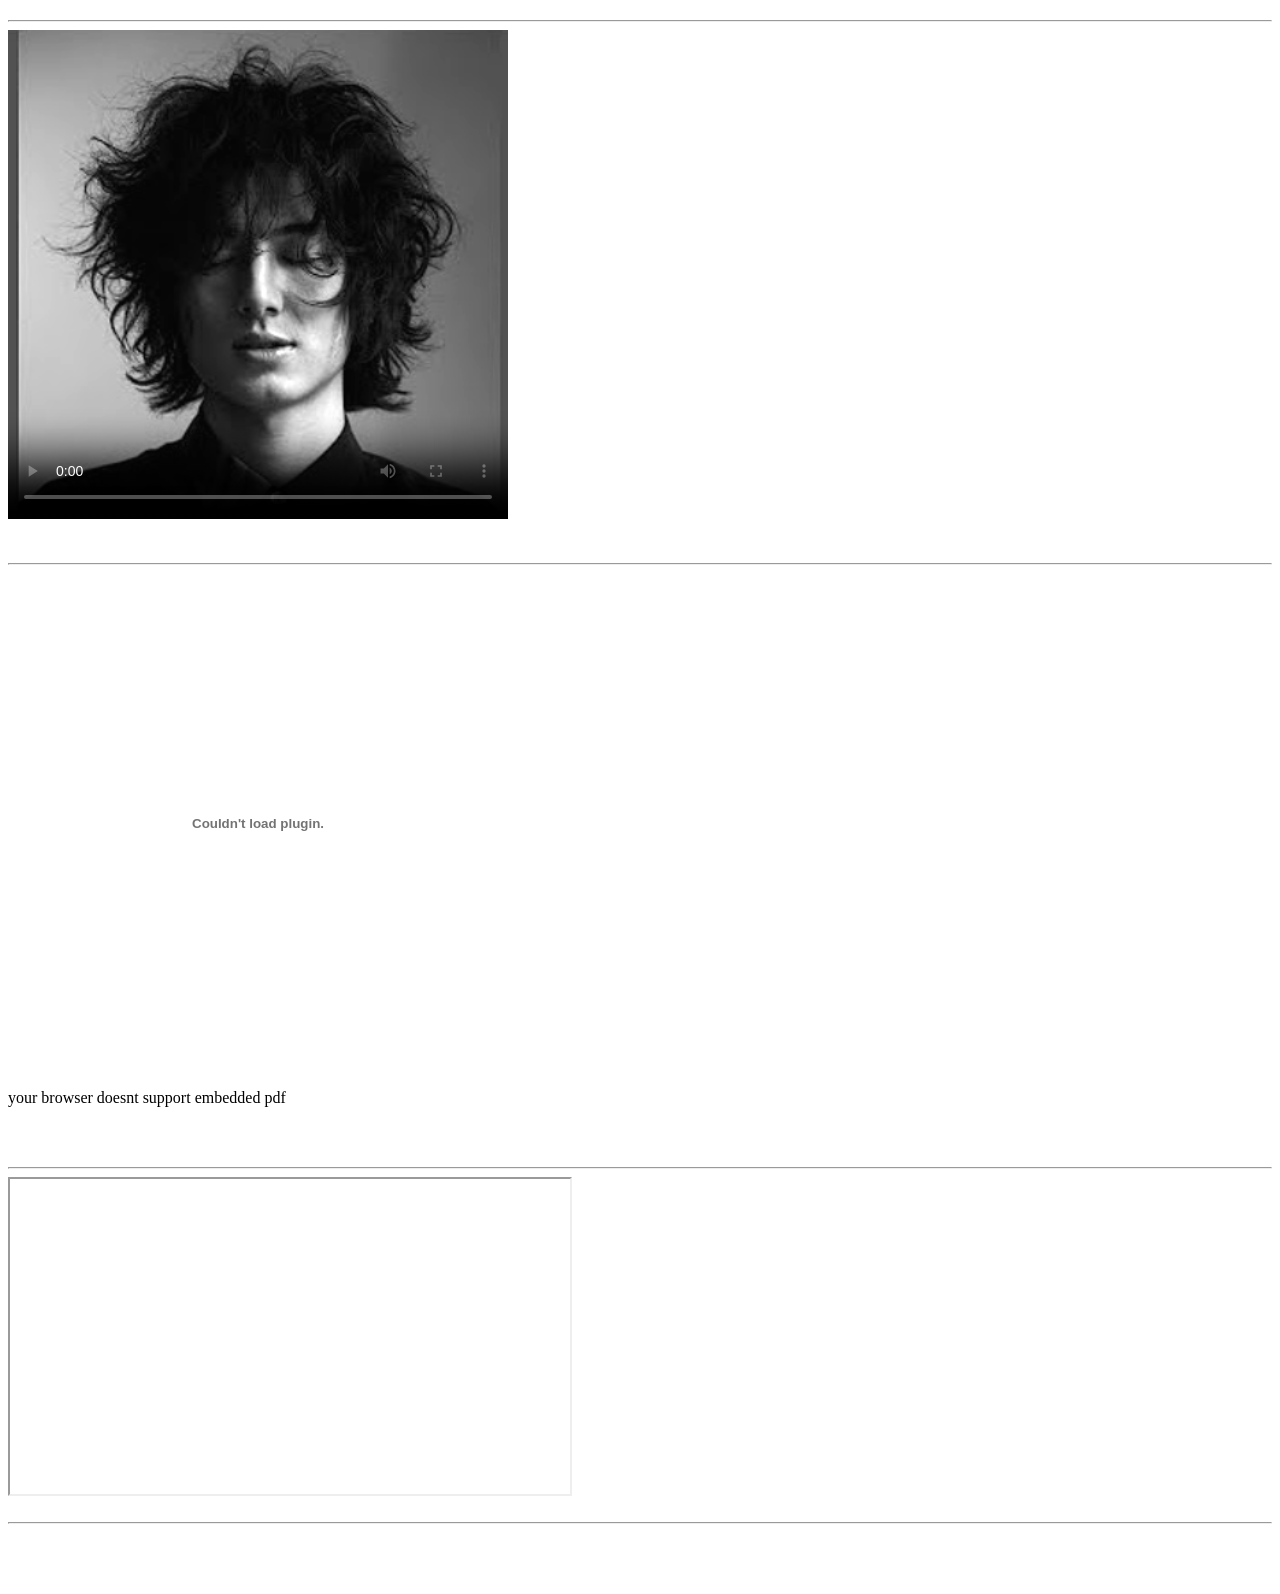
==== commit 285584a6: "1" ====
--- a/index.html
+++ b/index.html
@@ -103,45 +103,6 @@
                 <br>
                 <br>
                 </section>
-               
-                <section>
-                    <form>
-        <table border=3>
-            <tr>
-          <th> labels: </th>
-<th> Inputs: </th>
-</tr>
-<tr>
-    <td>Name</td>
-    <td><input type ="text" name = "full name" value=""></td>
-    
-            </tr>
-<tr>
-    <td>Password:</td>
-    <td><input type ="password" name="password" value=""></td>
-    
-            </tr>
-<tr>
-    <td>Email:</td>
-    <td><input type ="email" name="email" value=""></td>
-    
-            </tr>
-<tr>
-
-  <td>phone:</td>
-    <td><input type ="Tel" name="number" value=""></td>
-    
-</tr>
-<tr>
-<td> Hobby:</td>
-<td><input type ="checkbox" name="h1" value="">Talking</td><br>
-<td><input type ="checkbox" name="h2" value="">Walking</td>
-
-</tr>
-
-        </table>
-</form>
-                </section>
         </main>
     </body>
 </html>
